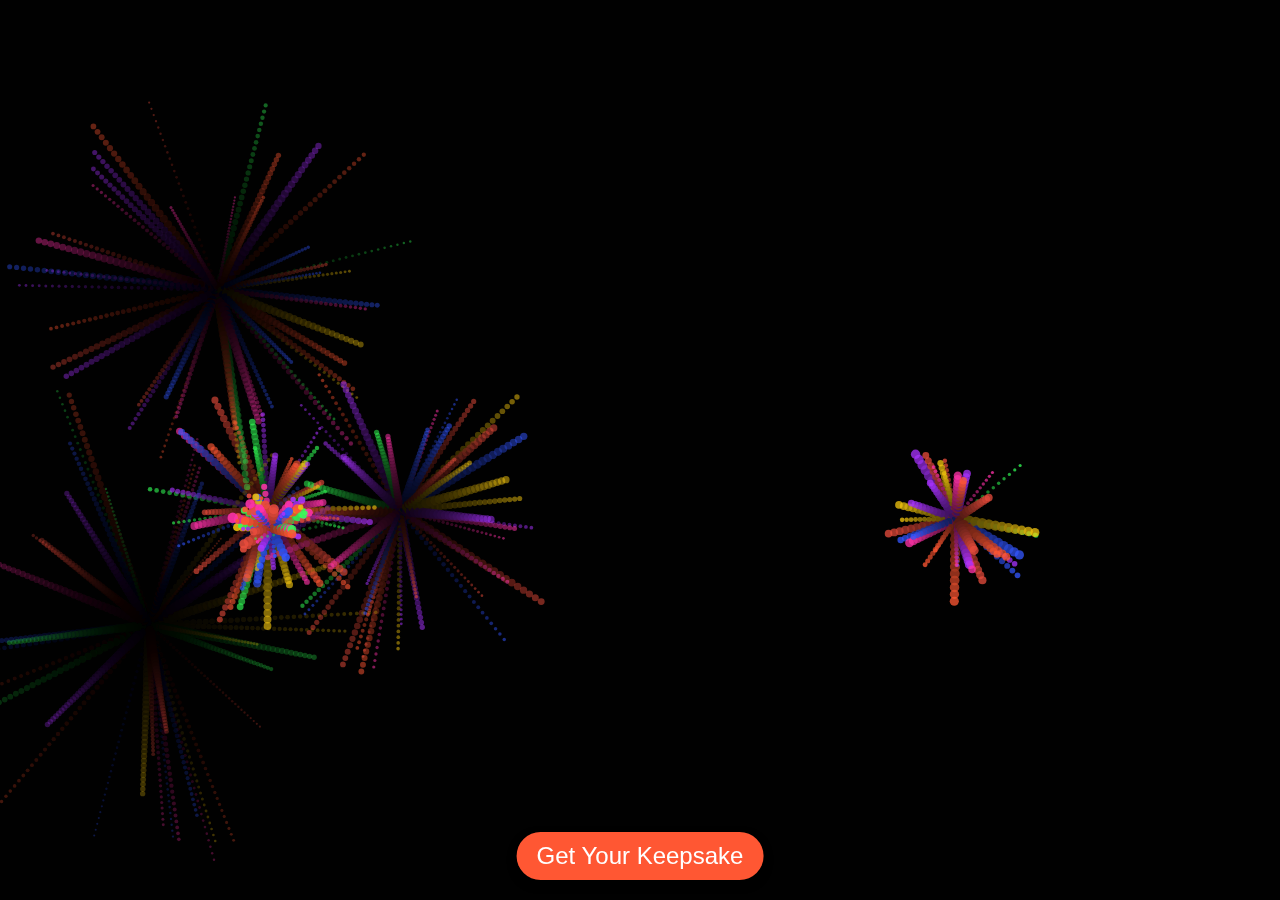
==== end.html @ a6086f19 "Added Day 25 TO:DO - Fix sound not working - Add christmas background music" ====
<!DOCTYPE html>
<html lang="en">
<head>
  <meta charset="UTF-8">
  <meta name="viewport" content="width=device-width, initial-scale=1.0">
  <title>Fireworks Celebration</title>
  <style>
    body {
      margin: 0;
      overflow: hidden;
      background: #1b1b1b;
      color: white;
      font-family: 'Arial', sans-serif;
      text-align: center;
      user-select: none;
      position: relative;
    }
    h1 {
      position: absolute;
      top: 20px;
      width: 100%;
      font-size: 2.5rem;
      font-weight: bold;
      z-index: 10;
      text-shadow: 3px 3px 5px #ff0000, 0 0 25px #ff0000, 0 0 5px #ff0000;
      color: #ffcc00;
      opacity: 0;
      transform: translateY(-30px);
      animation: fadeIn 1.5s ease-out forwards;
    }
    canvas {
      display: block;
      position: absolute;
      top: 0;
      left: 0;
    }
    .restart-btn, .keepsake-btn {
      position: fixed;
      bottom: 20px;
      left: 50%;
      transform: translateX(-50%);
      background: #ff5733;
      color: white;
      font-size: 1.5rem;
      padding: 10px 20px;
      border-radius: 30px;
      border: none;
      cursor: pointer;
      box-shadow: 0 4px 8px rgba(0, 0, 0, 0.5);
      transition: background-color 0.3s;
    }
    .restart-btn:hover, .keepsake-btn:hover {
      background-color: #e74c3c;
    }

    /* Badge Styling */
    .badge {
      display: none;
      position: fixed;
      top: 25rem;
      left: 50%;
      transform: translate(-50%, -50%);
      width: 350px;
      height: 350px;
      background-color: #f39c12; /* Gold Inside */
      border-radius: 50%;
      color: #fff;
      font-size: 2rem;
      padding: 20px;
      text-align: center;
      box-shadow: 0 0 20px rgba(0, 0, 0, 0.8);
      border: 10px solid #f39c12; /* Golden Border */
      position: relative;
    }

    /* Tree Logo */
    .badge-logo {
      width: 80px;
      height: 80px;
      background: url('/assets/img/tree.jpg') center/contain no-repeat;
      margin-bottom: 15px;
      position: absolute;
      top: 50%;
      left: 50%;
      transform: translate(-50%, -50%);
    }

    /* Circular Text Styling */
    .circle-text {
      position: absolute;
      top: 50%;
      left: 50%;
      transform: translate(-50%, -50%);
      width: 100%;
      height: 100%;
      display: flex;
      align-items: center;
      justify-content: center;
    }

    .circle-text span {
      position: absolute;
      width: 100%;
      height: 100%;
      text-align: center;
      line-height: 30px;
      font-size: 18px;
      transform-origin: center center;
      animation: rotateText 60s linear infinite;
      color: #ffcc00;
    }

    @keyframes rotateText {
      0% {
        transform: rotate(0deg);
      }
      100% {
        transform: rotate(360deg);
      }
    }

    /* Download Button */
    .download-btn {
    background-color: #f39c12;
    color: white;
    border: none;
    padding: 10px 20px;
    font-size: 16px;
    border-radius: 5px;
    cursor: pointer;
  }

  .download-btn:hover {
    background-color: #ffcc00;
  }

  a {
    text-decoration: none;
    display: inline-block;
  }

    /* Fade-in animation for the title */
    @keyframes fadeIn {
      0% {
        opacity: 0;
        transform: translateY(-30px);
      }
      100% {
        opacity: 1;
        transform: translateY(0);
      }
    }
  </style>
</head>
<body>
  <h1>🎉 Merry Christmas! 🎉</h1>
  <canvas id="fireworks"></canvas>
  <button class="restart-btn" onclick="restartFireworks()">Restart Fireworks</button>
  <button class="keepsake-btn" onclick="giveKeepsake()">Get Your Keepsake</button>

  <!-- Keepsake Badge -->
  <div class="badge" id="badge">
    <div class="badge-logo"></div> <!-- Tree Logo -->
    <div class="circle-text">
      <span>STEM Advent Calendar</span> <!-- Circular Text -->
    </div>
    <p class="badge-text">You've Earned Your Badge! 🎉</p>
    <a id="download-link" href="https://github.com/Denkata7622/AdventCalendar" download>
      <button class="download-btn">Download Your Badge</button>
    </a>      
  </div>

  <script>
    const canvas = document.getElementById('fireworks');
    const ctx = canvas.getContext('2d');
    const fireworkSound = new Audio();
    fireworkSound.src = 'C:/Users/denis/OneDrive/Documents/GitHub/AdventCalendar/assets/audio/crack.mp3';
    fireworkSound.preload = 'auto';

    canvas.width = window.innerWidth;
    canvas.height = window.innerHeight;

    class Firework {
      constructor(x, y, color, size, speedX, speedY) {
        this.x = x;
        this.y = y;
        this.color = color;
        this.size = size;
        this.speedX = speedX;
        this.speedY = speedY;
        this.opacity = 1;
      }
      update() {
        this.x += this.speedX;
        this.y += this.speedY;
        this.size *= 0.98;
        this.opacity -= 0.02;
      }
      draw() {
        ctx.globalAlpha = this.opacity;
        ctx.beginPath();
        ctx.arc(this.x, this.y, this.size, 0, Math.PI * 2);
        ctx.fillStyle = this.color;
        ctx.fill();
      }
    }

    let fireworks = [];
    let autoFireworksInterval;

    function createFirework(x, y) {
      const colors = ['#ff5733', '#33ff57', '#3357ff', '#ff33a8', '#a833ff', '#f1c40f', '#e74c3c'];
      const numParticles = Math.random() * 20 + 30;
      for (let i = 0; i < numParticles; i++) {
        const angle = Math.random() * Math.PI * 2;
        const speed = Math.random() * 4 + 3;
        const color = colors[Math.floor(Math.random() * colors.length)];
        fireworks.push(new Firework(
          x,
          y,
          color,
          Math.random() * 4 + 2,
          Math.cos(angle) * speed,
          Math.sin(angle) * speed,
        ));
      }}

      setInterval( () => {
          const fireworkSound = new Audio();
          fireworkSound.src = 'C:/Users/denis/OneDrive/Documents/GitHub/AdventCalendar/assets/audio/crack.mp3';
          fireworkSound.preload = 'auto';
          fireworkSound.currentTime = 10; // Reset sound to the beginning
          fireworkSound.play().catch((err) => console.warn("Audio play error:", err));
      }, 10000)

    function animate() {
      ctx.fillStyle = 'rgba(0, 0, 0, 0.1)';
      ctx.fillRect(0, 0, canvas.width, canvas.height);
      fireworks.forEach((firework, index) => {
        firework.update();
        firework.draw();
        if (firework.opacity <= 0) fireworks.splice(index, 1);
      });
      requestAnimationFrame(animate);
    }

    // Click Event to create fireworks
    canvas.addEventListener('click', (e) => {
      createFirework(e.clientX + Math.random() * 20 - Math.random() * 20, e.clientY + Math.random() * 20 - Math.random() * 20);
    });

    // Automatically create fireworks at random intervals
    function startAutoFireworks() {
      autoFireworksInterval = setInterval(() => {
        createFirework(Math.random() * canvas.width, Math.random() * canvas.height);
      }, 100);
    }

    // Restart fireworks animation
    function restartFireworks() {
      fireworks = []; // Clear the existing fireworks
      startAutoFireworks(); // Start new fireworks
    }

    // Show the keepsake badge and generate download link
    function giveKeepsake() {
      const badge = document.getElementById('badge');
      const downloadLink = document.getElementById('download-link');
      badge.style.display = 'block';

      // Canvas for the badge image
      const badgeCanvas = document.createElement('canvas');
      const badgeCtx = badgeCanvas.getContext('2d');
      badgeCanvas.width = 350;
      badgeCanvas.height = 350;

      // Golden background for the badge
      badgeCtx.beginPath();
      badgeCtx.arc(badgeCanvas.width / 2, badgeCanvas.height / 2, 160, 0, Math.PI * 2);
      badgeCtx.fillStyle = '#f39c12'; // Golden inside
      badgeCtx.fill();
      badgeCtx.closePath();

      // Golden border for the badge
      badgeCtx.beginPath();
      badgeCtx.arc(badgeCanvas.width / 2, badgeCanvas.height / 2, 160, 0, Math.PI * 2);
      badgeCtx.lineWidth = 10;
      badgeCtx.strokeStyle = '#ffcc00'; // Border Color
      badgeCtx.stroke();
      badgeCtx.closePath();

      // Circular Text: STEM Advent Calendar
      badgeCtx.font = '18px Arial';
      badgeCtx.textAlign = 'center';
      badgeCtx.textBaseline = 'middle';
      badgeCtx.fillStyle = '#ffcc00';
      badgeCtx.save();
      badgeCtx.translate(badgeCanvas.width / 2, badgeCanvas.height / 2);
      badgeCtx.rotate(-Math.PI / 2);
      const circleText = 'STEM Advent Calendar';
      let angle = 0;
      for (let i = 0; i < circleText.length; i++) {
        badgeCtx.save();
        badgeCtx.rotate(angle);
        badgeCtx.fillText(circleText[i], 0, -140);
        badgeCtx.restore();
        angle += Math.PI / 20;
      }
      badgeCtx.restore();

      // Tree logo (centered)
      badgeCtx.beginPath();
      badgeCtx.arc(badgeCanvas.width / 2, badgeCanvas.height / 2, 80, 0, Math.PI * 2);
      badgeCtx.fillStyle = '#2ecc71'; // Tree color
      badgeCtx.fill();
      badgeCtx.closePath();

      // Advent Calendar Text below the tree
      badgeCtx.font = '22px Arial';
      badgeCtx.fillStyle = '#ffcc00';
      badgeCtx.fillText('Advent Calendar', badgeCanvas.width / 2, badgeCanvas.height / 2 + 90);

      // Set the badge to download
      downloadLink.href = badgeCanvas.toDataURL();
      downloadLink.download = 'STEM_Advent_Calendar_Badge.png';

      // Hide the badge after 5 seconds
      setTimeout(() => {
        badge.style.display = 'none';
      }, 5000);
    }

    // Start the animation
    startAutoFireworks();
    animate();
  </script>
</body>
</html>
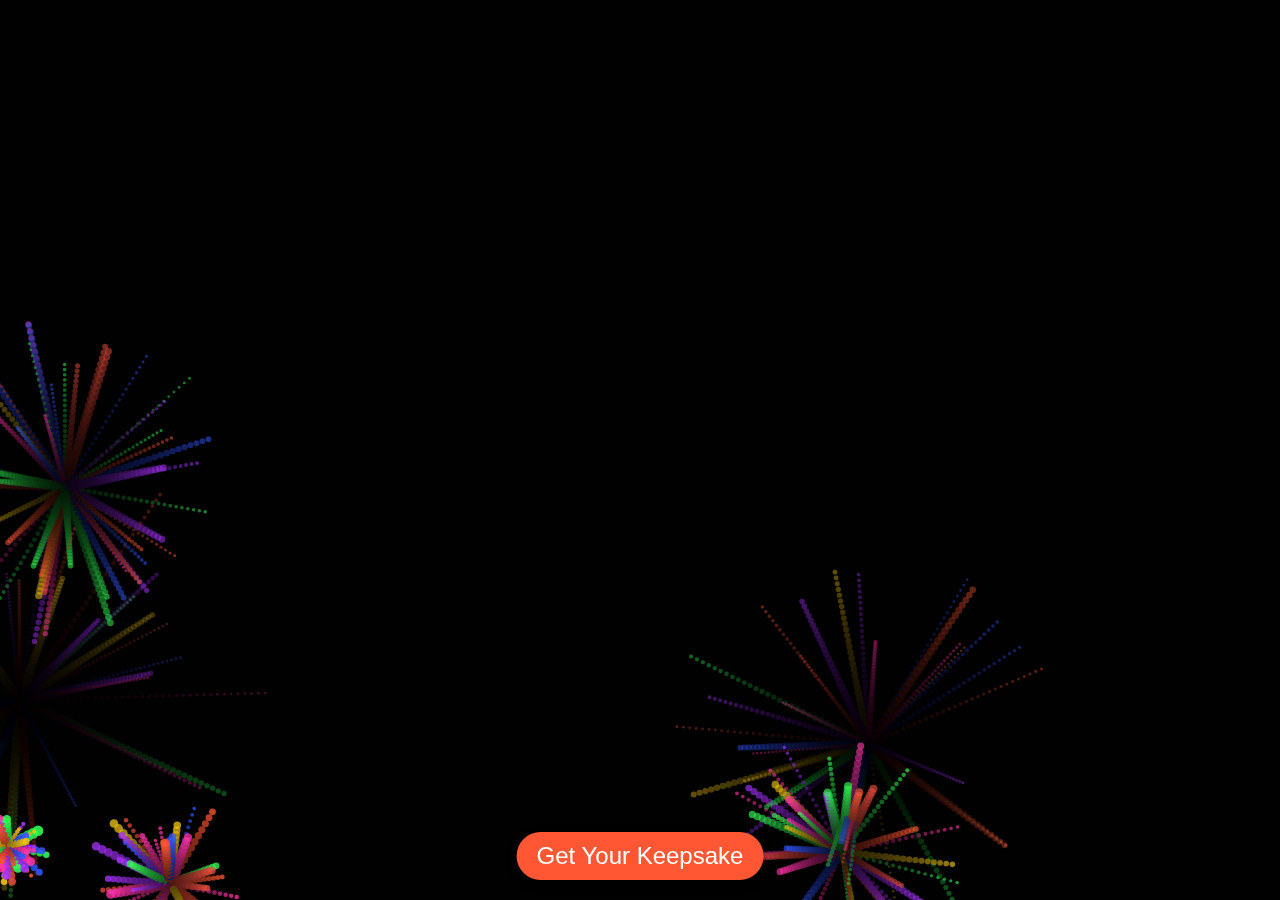
==== commit 6eda31cf: "added pics to the facts" ====
--- a/end.html
+++ b/end.html
@@ -28,6 +28,7 @@
       transform: translateY(-30px);
       animation: fadeIn 1.5s ease-out forwards;
     }
+    
     canvas {
       display: block;
       position: absolute;
@@ -55,22 +56,16 @@
 
     /* Badge Styling */
     .badge {
-      display: none;
+      display: none; /* Default state */
+      justify-content: center; /* Center content */
+      align-items: center; /* Center content */
+      flex-direction: column; /* Allow vertical stacking */
       position: fixed;
-      top: 25rem;
+      top: 50%;
       left: 50%;
       transform: translate(-50%, -50%);
-      width: 350px;
-      height: 350px;
-      background-color: #f39c12; /* Gold Inside */
-      border-radius: 50%;
-      color: #fff;
-      font-size: 2rem;
-      padding: 20px;
-      text-align: center;
-      box-shadow: 0 0 20px rgba(0, 0, 0, 0.8);
-      border: 10px solid #f39c12; /* Golden Border */
-      position: relative;
+      background-color: transparent;
+      z-index: 10;
     }
 
     /* Tree Logo */
@@ -153,19 +148,20 @@
   </style>
 </head>
 <body>
-  <h1>🎉 Merry Christmas! 🎉</h1>
+  <h1>🎉 Merry Christmas! 🎉</br>(Click Anywhere to Start Music)
+  </h1>
   <canvas id="fireworks"></canvas>
   <button class="restart-btn" onclick="restartFireworks()">Restart Fireworks</button>
   <button class="keepsake-btn" onclick="giveKeepsake()">Get Your Keepsake</button>
 
   <!-- Keepsake Badge -->
   <div class="badge" id="badge">
-    <div class="badge-logo"></div> <!-- Tree Logo -->
+    <img src="assets/img/tree.jpg" class="badge-logo"></img> <!-- Tree Logo -->
     <div class="circle-text">
       <span>STEM Advent Calendar</span> <!-- Circular Text -->
     </div>
     <p class="badge-text">You've Earned Your Badge! 🎉</p>
-    <a id="download-link" href="https://github.com/Denkata7622/AdventCalendar" download>
+    <a id="download-link" class="link link-danger" href="https://github.com/Denkata7622/AdventCalendar" download>
       <button class="download-btn">Download Your Badge</button>
     </a>      
   </div>
@@ -176,6 +172,8 @@
     const fireworkSound = new Audio();
     fireworkSound.src = 'C:/Users/denis/OneDrive/Documents/GitHub/AdventCalendar/assets/audio/crack.mp3';
     fireworkSound.preload = 'auto';
+    let soundEnabled = false;
+    let strartedPlaying = false;
 
     canvas.width = window.innerWidth;
     canvas.height = window.innerHeight;
@@ -225,14 +223,6 @@
         ));
       }}
 
-      setInterval( () => {
-          const fireworkSound = new Audio();
-          fireworkSound.src = 'C:/Users/denis/OneDrive/Documents/GitHub/AdventCalendar/assets/audio/crack.mp3';
-          fireworkSound.preload = 'auto';
-          fireworkSound.currentTime = 10; // Reset sound to the beginning
-          fireworkSound.play().catch((err) => console.warn("Audio play error:", err));
-      }, 10000)
-
     function animate() {
       ctx.fillStyle = 'rgba(0, 0, 0, 0.1)';
       ctx.fillRect(0, 0, canvas.width, canvas.height);
@@ -247,6 +237,7 @@
     // Click Event to create fireworks
     canvas.addEventListener('click', (e) => {
       createFirework(e.clientX + Math.random() * 20 - Math.random() * 20, e.clientY + Math.random() * 20 - Math.random() * 20);
+      soundEnabled = true;
     });
 
     // Automatically create fireworks at random intervals
@@ -262,77 +253,95 @@
       startAutoFireworks(); // Start new fireworks
     }
 
-    // Show the keepsake badge and generate download link
-    function giveKeepsake() {
-      const badge = document.getElementById('badge');
-      const downloadLink = document.getElementById('download-link');
-      badge.style.display = 'block';
-
-      // Canvas for the badge image
-      const badgeCanvas = document.createElement('canvas');
-      const badgeCtx = badgeCanvas.getContext('2d');
-      badgeCanvas.width = 350;
-      badgeCanvas.height = 350;
-
-      // Golden background for the badge
-      badgeCtx.beginPath();
-      badgeCtx.arc(badgeCanvas.width / 2, badgeCanvas.height / 2, 160, 0, Math.PI * 2);
-      badgeCtx.fillStyle = '#f39c12'; // Golden inside
-      badgeCtx.fill();
-      badgeCtx.closePath();
-
-      // Golden border for the badge
-      badgeCtx.beginPath();
-      badgeCtx.arc(badgeCanvas.width / 2, badgeCanvas.height / 2, 160, 0, Math.PI * 2);
-      badgeCtx.lineWidth = 10;
-      badgeCtx.strokeStyle = '#ffcc00'; // Border Color
-      badgeCtx.stroke();
-      badgeCtx.closePath();
-
-      // Circular Text: STEM Advent Calendar
-      badgeCtx.font = '18px Arial';
-      badgeCtx.textAlign = 'center';
-      badgeCtx.textBaseline = 'middle';
-      badgeCtx.fillStyle = '#ffcc00';
-      badgeCtx.save();
-      badgeCtx.translate(badgeCanvas.width / 2, badgeCanvas.height / 2);
-      badgeCtx.rotate(-Math.PI / 2);
-      const circleText = 'STEM Advent Calendar';
-      let angle = 0;
-      for (let i = 0; i < circleText.length; i++) {
-        badgeCtx.save();
-        badgeCtx.rotate(angle);
-        badgeCtx.fillText(circleText[i], 0, -140);
-        badgeCtx.restore();
-        angle += Math.PI / 20;
-      }
-      badgeCtx.restore();
-
-      // Tree logo (centered)
-      badgeCtx.beginPath();
-      badgeCtx.arc(badgeCanvas.width / 2, badgeCanvas.height / 2, 80, 0, Math.PI * 2);
-      badgeCtx.fillStyle = '#2ecc71'; // Tree color
-      badgeCtx.fill();
-      badgeCtx.closePath();
-
-      // Advent Calendar Text below the tree
-      badgeCtx.font = '22px Arial';
-      badgeCtx.fillStyle = '#ffcc00';
-      badgeCtx.fillText('Advent Calendar', badgeCanvas.width / 2, badgeCanvas.height / 2 + 90);
-
-      // Set the badge to download
-      downloadLink.href = badgeCanvas.toDataURL();
-      downloadLink.download = 'STEM_Advent_Calendar_Badge.png';
-
-      // Hide the badge after 5 seconds
-      setTimeout(() => {
-        badge.style.display = 'none';
-      }, 5000);
-    }
+// Show the keepsake badge and generate download link
+function giveKeepsake() {
+  const badge = document.getElementById("badge");
+  const downloadLink = document.getElementById("download-link");
+  
+  // Display the badge
+  badge.style.display = "flex";
+
+  // Canvas for the badge image
+  const badgeCanvas = document.createElement("canvas");
+  const badgeCtx = badgeCanvas.getContext("2d");
+  badgeCanvas.width = 350;
+  badgeCanvas.height = 350;
+
+  // Golden background for the badge
+  badgeCtx.beginPath();
+  badgeCtx.arc(badgeCanvas.width / 2, badgeCanvas.height / 2, 160, 0, Math.PI * 2);
+  badgeCtx.fillStyle = "#f39c12"; // Golden inside
+  badgeCtx.fill();
+  badgeCtx.closePath();
+
+  // Golden border for the badge
+  badgeCtx.beginPath();
+  badgeCtx.arc(badgeCanvas.width / 2, badgeCanvas.height / 2, 160, 0, Math.PI * 2);
+  badgeCtx.lineWidth = 10;
+  badgeCtx.strokeStyle = "#ffcc00"; // Border Color
+  badgeCtx.stroke();
+  badgeCtx.closePath();
+
+  // Circular Text: STEM Advent Calendar
+  badgeCtx.font = "18px Arial";
+  badgeCtx.textAlign = "center";
+  badgeCtx.textBaseline = "middle";
+  badgeCtx.fillStyle = "#ffcc00";
+  badgeCtx.save();
+  badgeCtx.translate(badgeCanvas.width / 2, badgeCanvas.height / 2);
+  badgeCtx.rotate(-Math.PI / 2);
+  const circleText = "STEM Advent Calendar";
+  let angle = 0;
+  for (let i = 0; i < circleText.length; i++) {
+    badgeCtx.save();
+    badgeCtx.rotate(angle);
+    badgeCtx.fillText(circleText[i], 0, -140);
+    badgeCtx.restore();
+    angle += Math.PI / 20;
+  }
+  badgeCtx.restore();
+
+  // Tree logo (centered)
+  badgeCtx.beginPath();
+  badgeCtx.arc(badgeCanvas.width / 2, badgeCanvas.height / 2, 80, 0, Math.PI * 2);
+  badgeCtx.fillStyle = "#2ecc71"; // Tree color
+  badgeCtx.fill();
+  badgeCtx.closePath();
+
+  // Advent Calendar Text below the tree
+  badgeCtx.font = "22px Arial";
+  badgeCtx.fillStyle = "#ffcc00";
+  badgeCtx.fillText("Advent Calendar", badgeCanvas.width / 2, badgeCanvas.height / 2 + 90);
+
+  // Append badge canvas as an image inside the badge
+  const badgeImage = new Image();
+  badgeImage.src = badgeCanvas.toDataURL();
+  badgeImage.style.width = "100%";
+  badge.appendChild(badgeImage);
+
+  // Set the badge to download
+  downloadLink.href = badgeCanvas.toDataURL();
+  downloadLink.download = "STEM_Advent_Calendar_Badge.png";
+
+  // Hide the badge after 10 seconds
+  setTimeout(() => {
+    badge.style.display = "none";
+    badge.innerHTML = ""; // Clear previous badge content
+  }, 10000);
+}
 
     // Start the animation
     startAutoFireworks();
     animate();
+
+    setInterval (() => {
+      if (soundEnabled && !strartedPlaying){
+          strartedPlaying = true;
+          fireworkSound.currentTime = 0; // Reset sound to the beginning
+          fireworkSound.play().catch((err) => console.warn("Audio play error:", err));
+    }}, 100);
+
+
   </script>
 </body>
 </html>
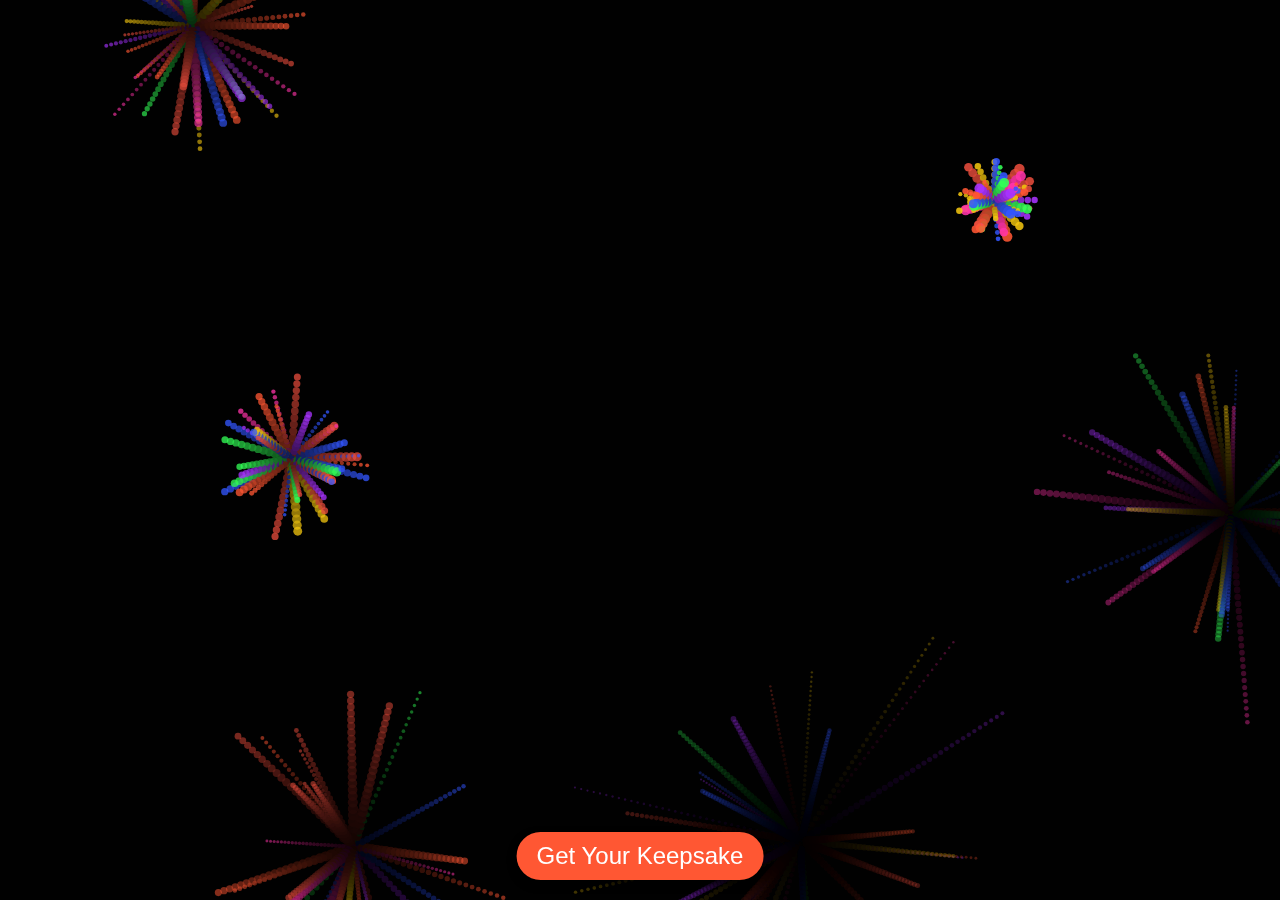
==== commit b5ffc7ab: "added badge and fixed keepsake functionality" ====
--- a/end.html
+++ b/end.html
@@ -72,10 +72,10 @@
     .badge-logo {
       width: 80px;
       height: 80px;
-      background: url('/assets/img/tree.jpg') center/contain no-repeat;
+      background: url('/assets/img/tree.png') center/contain no-repeat;
       margin-bottom: 15px;
       position: absolute;
-      top: 50%;
+      top: 60%;
       left: 50%;
       transform: translate(-50%, -50%);
     }
@@ -153,15 +153,17 @@
   <canvas id="fireworks"></canvas>
   <button class="restart-btn" onclick="restartFireworks()">Restart Fireworks</button>
   <button class="keepsake-btn" onclick="giveKeepsake()">Get Your Keepsake</button>
+  
+  
 
   <!-- Keepsake Badge -->
   <div class="badge" id="badge">
-    <img src="assets/img/tree.jpg" class="badge-logo"></img> <!-- Tree Logo -->
+    <img src="assets/img/tree.png" class="badge-logo"></img> <!-- Tree Logo -->
     <div class="circle-text">
       <span>STEM Advent Calendar</span> <!-- Circular Text -->
     </div>
     <p class="badge-text">You've Earned Your Badge! 🎉</p>
-    <a id="download-link" class="link link-danger" href="https://github.com/Denkata7622/AdventCalendar" download>
+    <a id="download-link" class="link link-danger" href="https://github.com/Denkata7622/AdventCalendar/" download>
       <button class="download-btn">Download Your Badge</button>
     </a>      
   </div>
@@ -254,80 +256,84 @@
     }
 
 // Show the keepsake badge and generate download link
+let isSakeOpen = false;
 function giveKeepsake() {
-  const badge = document.getElementById("badge");
-  const downloadLink = document.getElementById("download-link");
-  
-  // Display the badge
-  badge.style.display = "flex";
-
-  // Canvas for the badge image
-  const badgeCanvas = document.createElement("canvas");
-  const badgeCtx = badgeCanvas.getContext("2d");
-  badgeCanvas.width = 350;
-  badgeCanvas.height = 350;
-
-  // Golden background for the badge
-  badgeCtx.beginPath();
-  badgeCtx.arc(badgeCanvas.width / 2, badgeCanvas.height / 2, 160, 0, Math.PI * 2);
-  badgeCtx.fillStyle = "#f39c12"; // Golden inside
-  badgeCtx.fill();
-  badgeCtx.closePath();
-
-  // Golden border for the badge
-  badgeCtx.beginPath();
-  badgeCtx.arc(badgeCanvas.width / 2, badgeCanvas.height / 2, 160, 0, Math.PI * 2);
-  badgeCtx.lineWidth = 10;
-  badgeCtx.strokeStyle = "#ffcc00"; // Border Color
-  badgeCtx.stroke();
-  badgeCtx.closePath();
-
-  // Circular Text: STEM Advent Calendar
-  badgeCtx.font = "18px Arial";
-  badgeCtx.textAlign = "center";
-  badgeCtx.textBaseline = "middle";
-  badgeCtx.fillStyle = "#ffcc00";
-  badgeCtx.save();
-  badgeCtx.translate(badgeCanvas.width / 2, badgeCanvas.height / 2);
-  badgeCtx.rotate(-Math.PI / 2);
-  const circleText = "STEM Advent Calendar";
-  let angle = 0;
-  for (let i = 0; i < circleText.length; i++) {
+  if(isSakeOpen == false){
+    const badge = document.getElementById("badge");
+    const downloadLink = document.getElementById("download-link");
+    
+    // Display the badge
+
+      badge.style.display = "flex";
+      isSakeOpen = true;
+    // Canvas for the badge image
+    const badgeCanvas = document.createElement("canvas");
+    const badgeCtx = badgeCanvas.getContext("2d");
+    badgeCanvas.width = 350;
+    badgeCanvas.height = 350;
+
+    // Golden background for the badge
+    badgeCtx.beginPath();
+    badgeCtx.arc(badgeCanvas.width / 2, badgeCanvas.height / 2, 160, 0, Math.PI * 2);
+    badgeCtx.fillStyle = "#f39c12"; // Golden inside
+    badgeCtx.fill();
+    badgeCtx.closePath();
+
+    // Golden border for the badge
+    badgeCtx.beginPath();
+    badgeCtx.arc(badgeCanvas.width / 2, badgeCanvas.height / 2, 160, 0, Math.PI * 2);
+    badgeCtx.lineWidth = 10;
+    badgeCtx.strokeStyle = "#ffcc00"; // Border Color
+    badgeCtx.stroke();
+    badgeCtx.closePath();
+
+    // Circular Text: STEM Advent Calendar
+    badgeCtx.font = "18px Arial";
+    badgeCtx.textAlign = "center";
+    badgeCtx.textBaseline = "middle";
+    badgeCtx.fillStyle = "#ffcc00";
     badgeCtx.save();
-    badgeCtx.rotate(angle);
-    badgeCtx.fillText(circleText[i], 0, -140);
+    badgeCtx.translate(badgeCanvas.width / 2, badgeCanvas.height / 2);
+    badgeCtx.rotate(-Math.PI / 2);
+    const circleText = "STEM Advent Calendar";
+    let angle = 0;
+    for (let i = 0; i < circleText.length; i++) {
+      badgeCtx.save();
+      badgeCtx.rotate(angle);
+      badgeCtx.fillText(circleText[i], 0, -140);
+      badgeCtx.restore();
+      angle += Math.PI / 20;
+    }
     badgeCtx.restore();
-    angle += Math.PI / 20;
+
+    // Tree logo (centered)
+    badgeCtx.beginPath();
+    badgeCtx.arc(badgeCanvas.width / 2, badgeCanvas.height / 2, 80, 0, Math.PI * 2);
+    badgeCtx.fillStyle = "#2ecc71"; // Tree color
+    badgeCtx.fill();
+    badgeCtx.closePath();
+
+    // Advent Calendar Text below the tree
+    badgeCtx.font = "22px Arial";
+    badgeCtx.fillStyle = "#ffcc00";
+    badgeCtx.fillText("Advent Calendar", badgeCanvas.width / 2, badgeCanvas.height / 2 + 90);
+
+    // Append badge canvas as an image inside the badge
+    const badgeImage = new Image();
+    badgeImage.src = badgeCanvas.toDataURL();
+    badgeImage.style.width = "100%";
+    badge.appendChild(badgeImage);
+
+    // Set the badge to download
+    downloadLink.href = badgeCanvas.toDataURL();
+    downloadLink.download = "STEM_Advent_Calendar_Badge.png";
+
+    // Hide the badge after 10 seconds
+    setTimeout(() => {
+      badge.style.display = "none";
+      badge.innerHTML = ""; // Clear previous badge content
+    }, 10000);
   }
-  badgeCtx.restore();
-
-  // Tree logo (centered)
-  badgeCtx.beginPath();
-  badgeCtx.arc(badgeCanvas.width / 2, badgeCanvas.height / 2, 80, 0, Math.PI * 2);
-  badgeCtx.fillStyle = "#2ecc71"; // Tree color
-  badgeCtx.fill();
-  badgeCtx.closePath();
-
-  // Advent Calendar Text below the tree
-  badgeCtx.font = "22px Arial";
-  badgeCtx.fillStyle = "#ffcc00";
-  badgeCtx.fillText("Advent Calendar", badgeCanvas.width / 2, badgeCanvas.height / 2 + 90);
-
-  // Append badge canvas as an image inside the badge
-  const badgeImage = new Image();
-  badgeImage.src = badgeCanvas.toDataURL();
-  badgeImage.style.width = "100%";
-  badge.appendChild(badgeImage);
-
-  // Set the badge to download
-  downloadLink.href = badgeCanvas.toDataURL();
-  downloadLink.download = "STEM_Advent_Calendar_Badge.png";
-
-  // Hide the badge after 10 seconds
-  setTimeout(() => {
-    badge.style.display = "none";
-    badge.innerHTML = ""; // Clear previous badge content
-  }, 10000);
 }
 
     // Start the animation
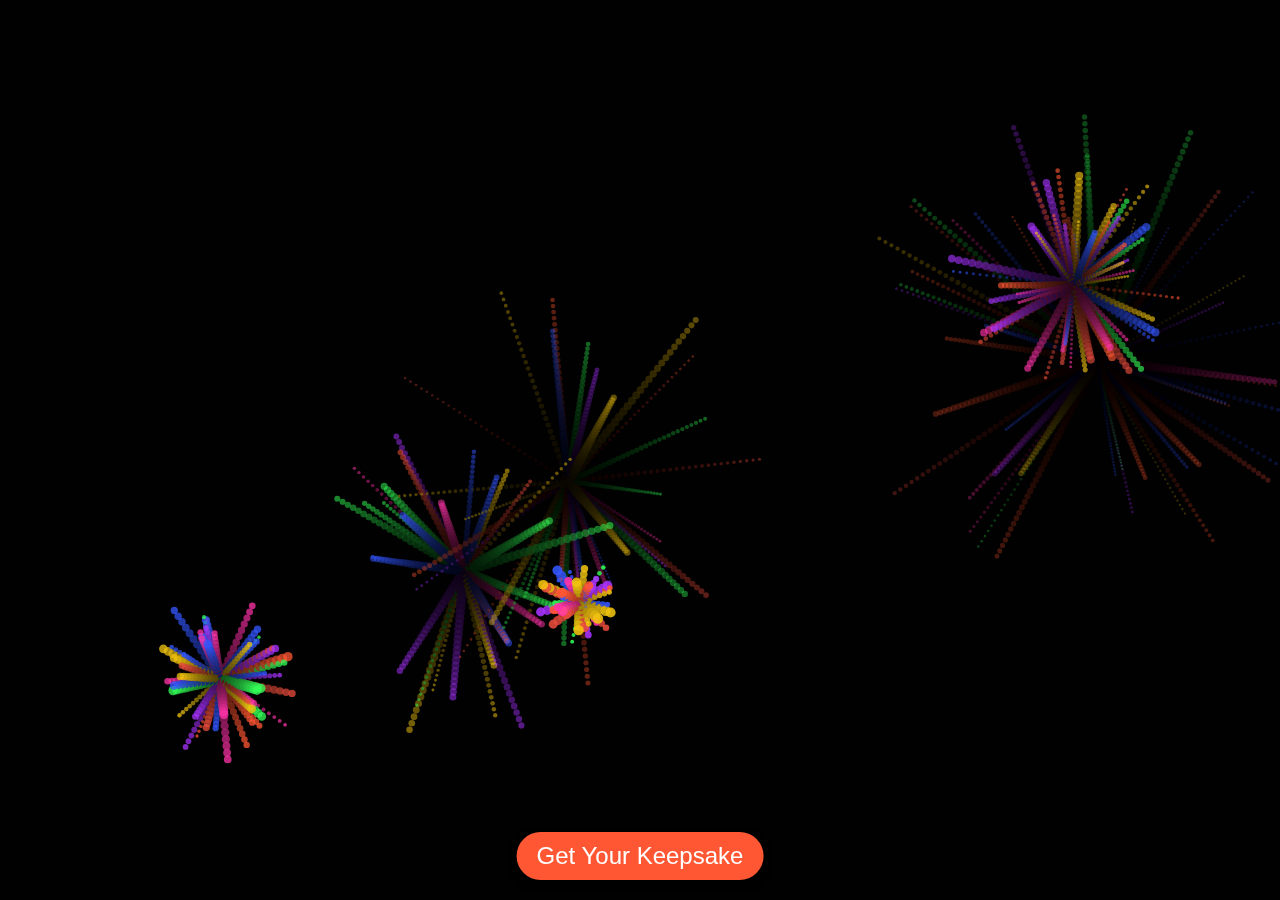
==== commit 28ec9d42: "quick" ====
--- a/end.html
+++ b/end.html
@@ -163,7 +163,7 @@
       <span>STEM Advent Calendar</span> <!-- Circular Text -->
     </div>
     <p class="badge-text">You've Earned Your Badge! 🎉</p>
-    <a id="download-link" class="link link-danger" href="https://github.com/Denkata7622/AdventCalendar/" download>
+    <a id="download-link" class="link link-danger" href="https://github.com/Denkata7622/AdventCalendar/blob/fa4877146321faccff94448f4efdf5e4a4642e33/assets/img/badge.png" download>
       <button class="download-btn">Download Your Badge</button>
     </a>      
   </div>
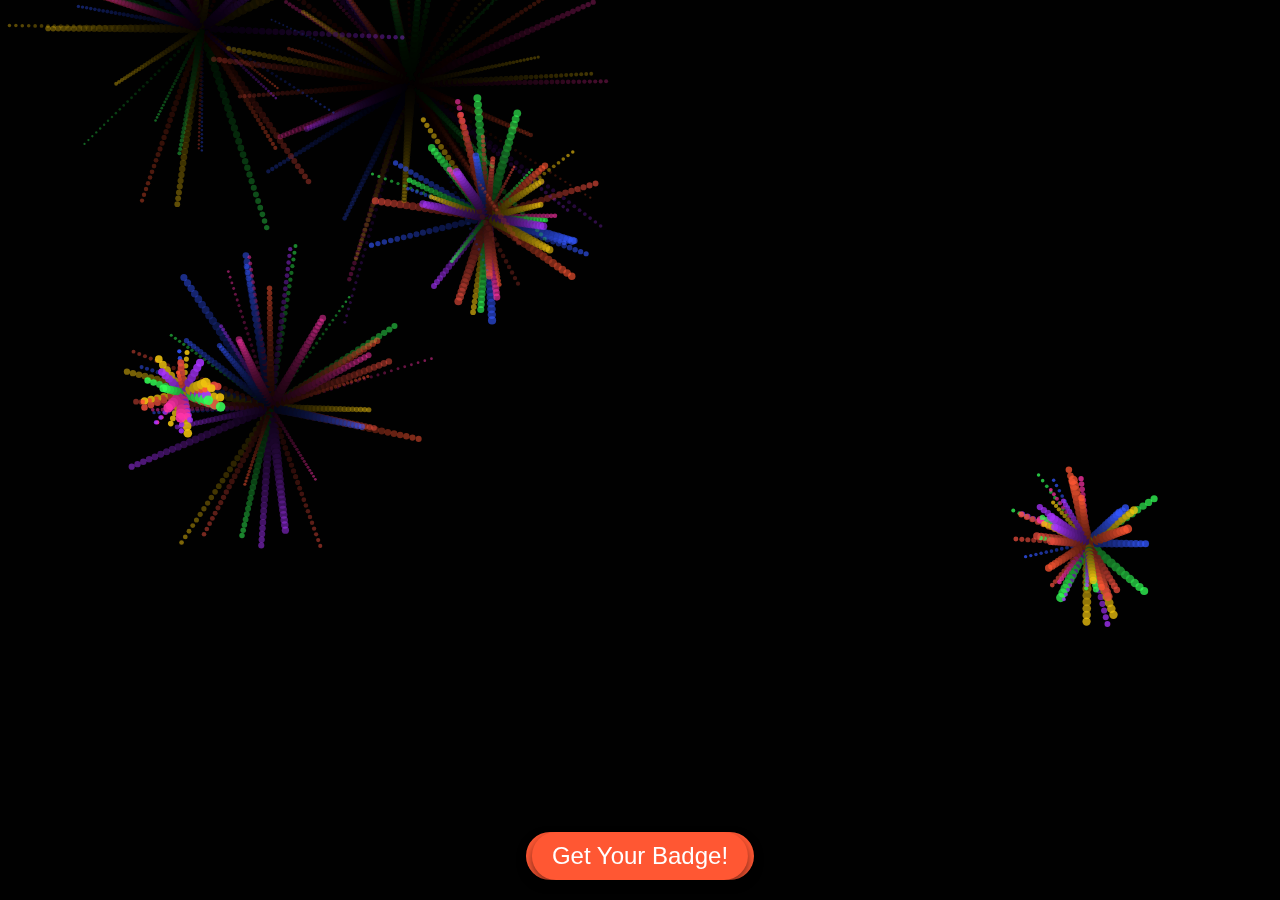
==== commit 05b27417: "FINAL PUSH" ====
--- a/end.html
+++ b/end.html
@@ -152,7 +152,7 @@
   </h1>
   <canvas id="fireworks"></canvas>
   <button class="restart-btn" onclick="restartFireworks()">Restart Fireworks</button>
-  <button class="keepsake-btn" onclick="giveKeepsake()">Get Your Keepsake</button>
+  <button class="keepsake-btn" onclick="giveKeepsake()">Get Your Badge!</button>
   
   
 
@@ -163,9 +163,7 @@
       <span>STEM Advent Calendar</span> <!-- Circular Text -->
     </div>
     <p class="badge-text">You've Earned Your Badge! 🎉</p>
-    <a id="download-link" class="link link-danger" href="https://github.com/Denkata7622/AdventCalendar/blob/fa4877146321faccff94448f4efdf5e4a4642e33/assets/img/badge.png" download>
-      <button class="download-btn">Download Your Badge</button>
-    </a>      
+    <a id="download-link" class="download-btn" href="#" download="STEM_Advent_Calendar_Badge.png" style="z-index: 1;">Download Your Badge</a>      
   </div>
 
   <script>
@@ -316,7 +314,7 @@
     // Advent Calendar Text below the tree
     badgeCtx.font = "22px Arial";
     badgeCtx.fillStyle = "#ffcc00";
-    badgeCtx.fillText("Advent Calendar", badgeCanvas.width / 2, badgeCanvas.height / 2 + 90);
+    badgeCtx.fillText("Advent Calendar 2024", badgeCanvas.width / 2, badgeCanvas.height / 2 + 90);
 
     // Append badge canvas as an image inside the badge
     const badgeImage = new Image();
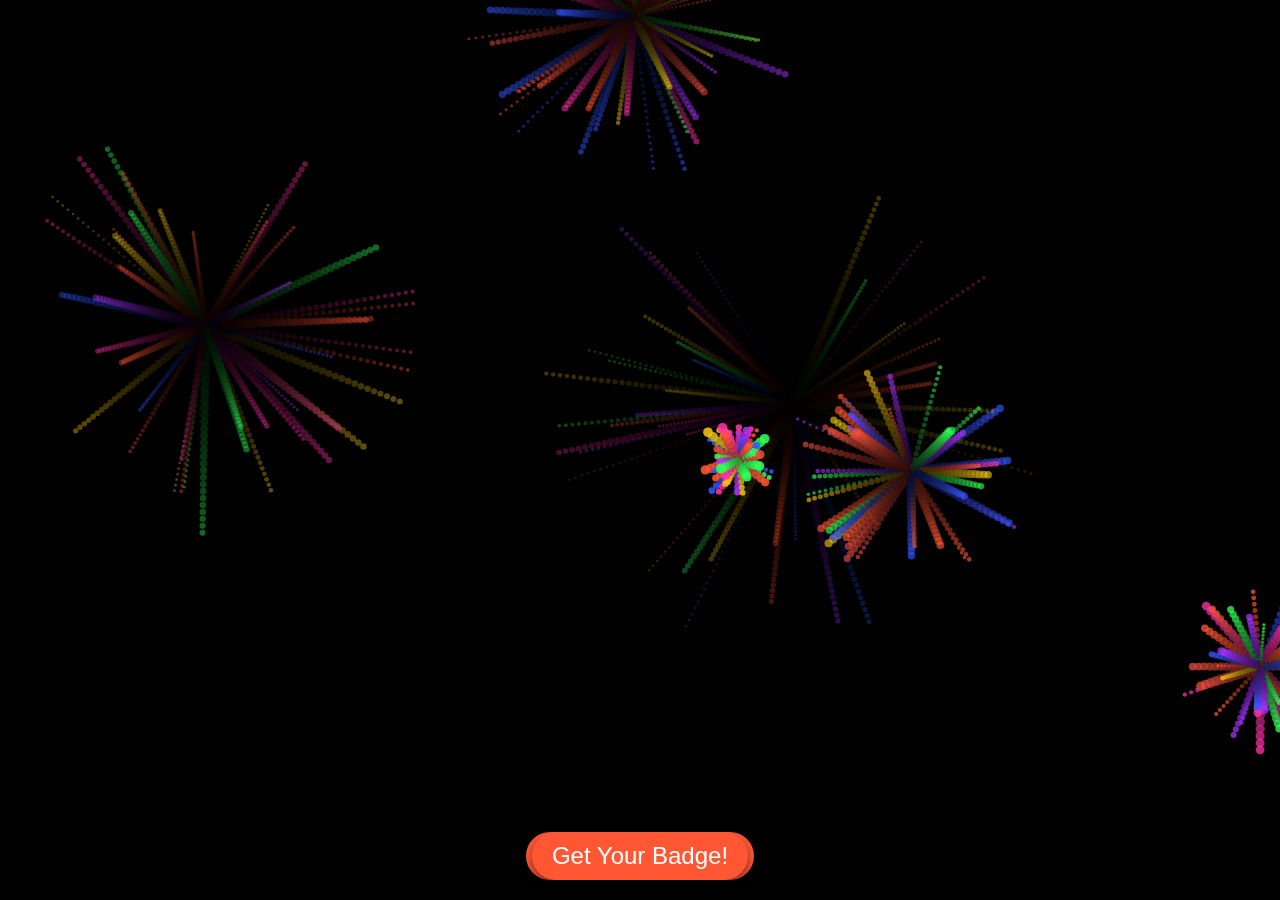
==== commit 9c9295a1: "Update end.html" ====
--- a/end.html
+++ b/end.html
@@ -163,7 +163,13 @@
       <span>STEM Advent Calendar</span> <!-- Circular Text -->
     </div>
     <p class="badge-text">You've Earned Your Badge! 🎉</p>
+<<<<<<< HEAD
     <a id="download-link" class="download-btn" href="#" download="STEM_Advent_Calendar_Badge.png" style="z-index: 1;">Download Your Badge</a>      
+=======
+    <a id="download-link" class="link link-danger" href="https://github.com/Denkata7622/AdventCalendar/blob/fa4877146321faccff94448f4efdf5e4a4642e33/assets/img/badge.png" download>
+      <button class="download-btn">Download Your Badge</button>
+    </a>      
+>>>>>>> 28ec9d422cc42475dba043fdc139d04af65ecc12
   </div>
 
   <script>
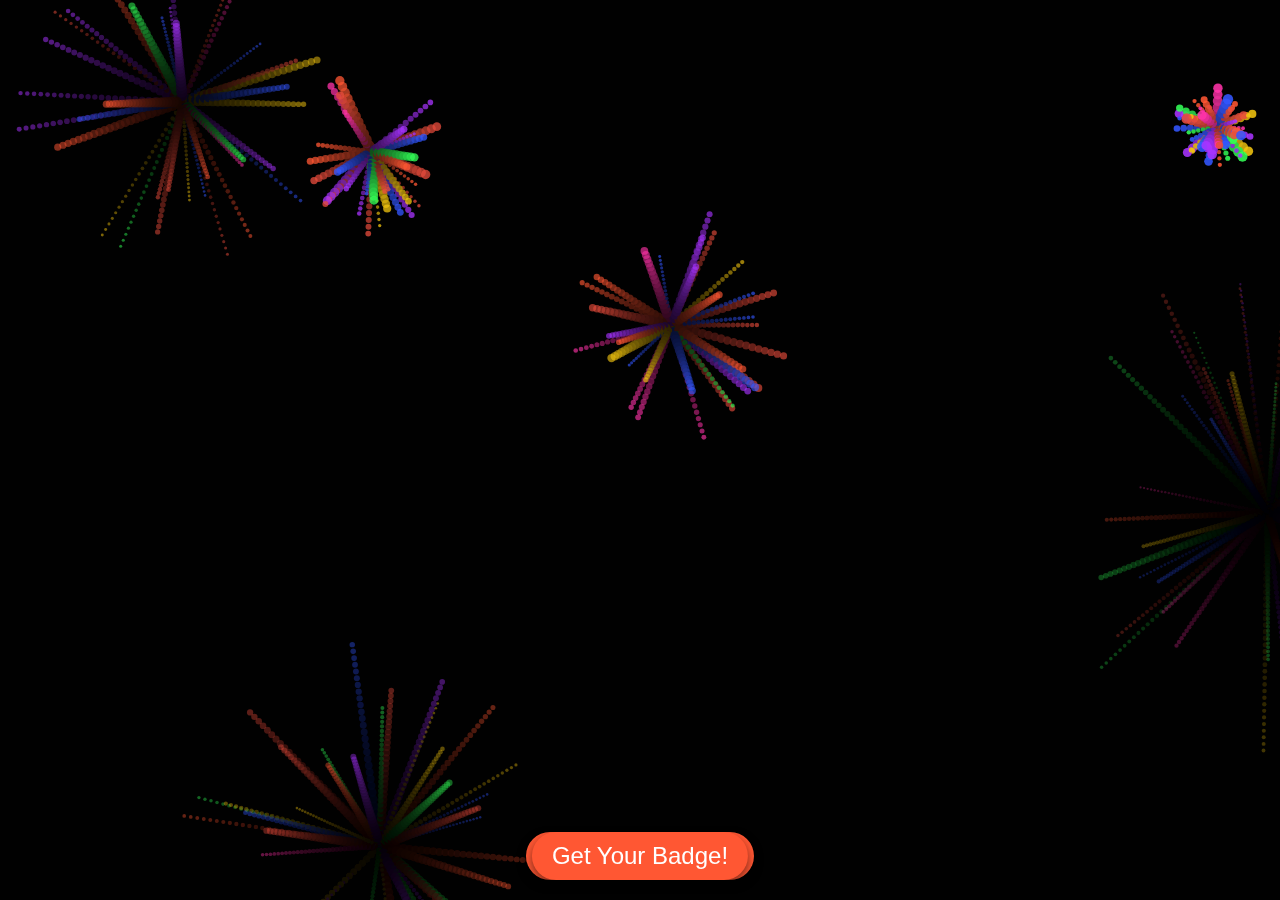
==== commit 55e9b51f: "push" ====
--- a/end.html
+++ b/end.html
@@ -163,13 +163,7 @@
       <span>STEM Advent Calendar</span> <!-- Circular Text -->
     </div>
     <p class="badge-text">You've Earned Your Badge! 🎉</p>
-<<<<<<< HEAD
     <a id="download-link" class="download-btn" href="#" download="STEM_Advent_Calendar_Badge.png" style="z-index: 1;">Download Your Badge</a>      
-=======
-    <a id="download-link" class="link link-danger" href="https://github.com/Denkata7622/AdventCalendar/blob/fa4877146321faccff94448f4efdf5e4a4642e33/assets/img/badge.png" download>
-      <button class="download-btn">Download Your Badge</button>
-    </a>      
->>>>>>> 28ec9d422cc42475dba043fdc139d04af65ecc12
   </div>
 
   <script>
@@ -320,7 +314,7 @@
     // Advent Calendar Text below the tree
     badgeCtx.font = "22px Arial";
     badgeCtx.fillStyle = "#ffcc00";
-    badgeCtx.fillText("Advent Calendar 2024", badgeCanvas.width / 2, badgeCanvas.height / 2 + 90);
+    badgeCtx.fillText("Advent Calendar", badgeCanvas.width / 2, badgeCanvas.height / 2 + 90);
 
     // Append badge canvas as an image inside the badge
     const badgeImage = new Image();
